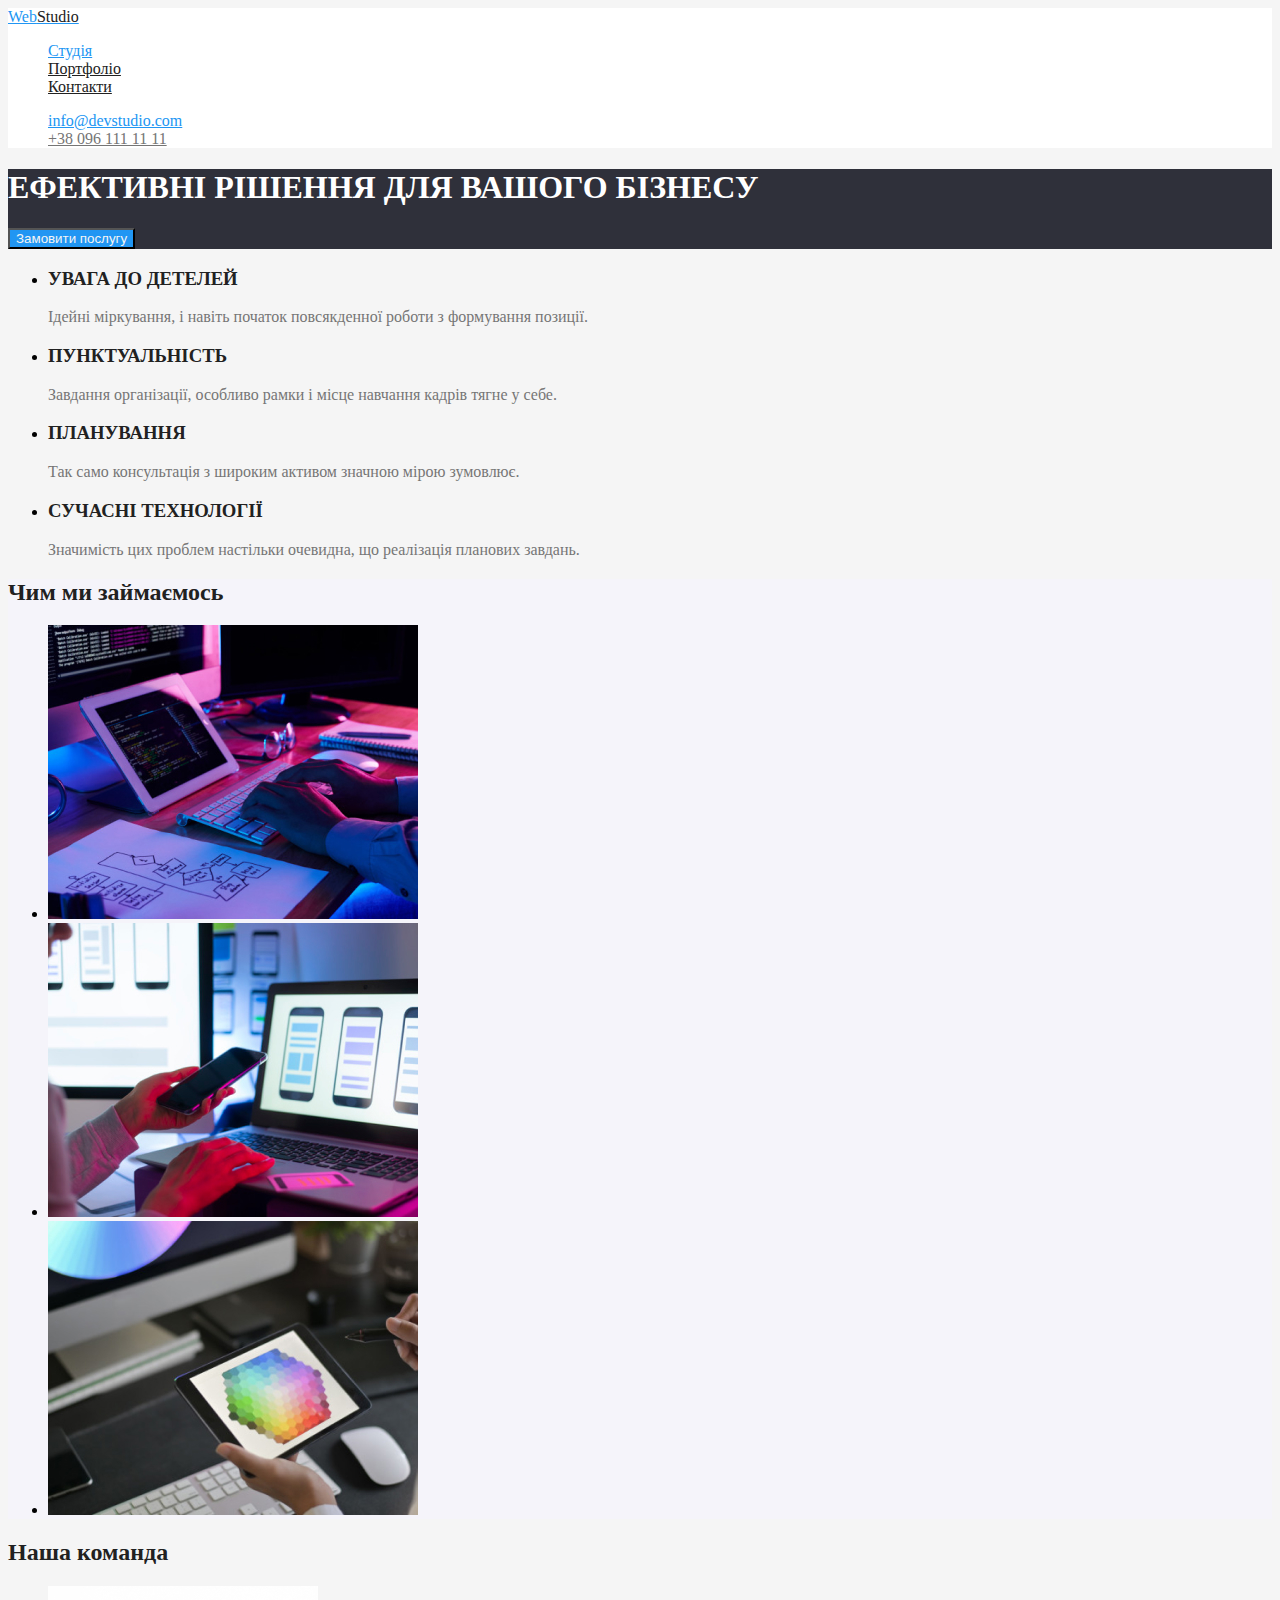
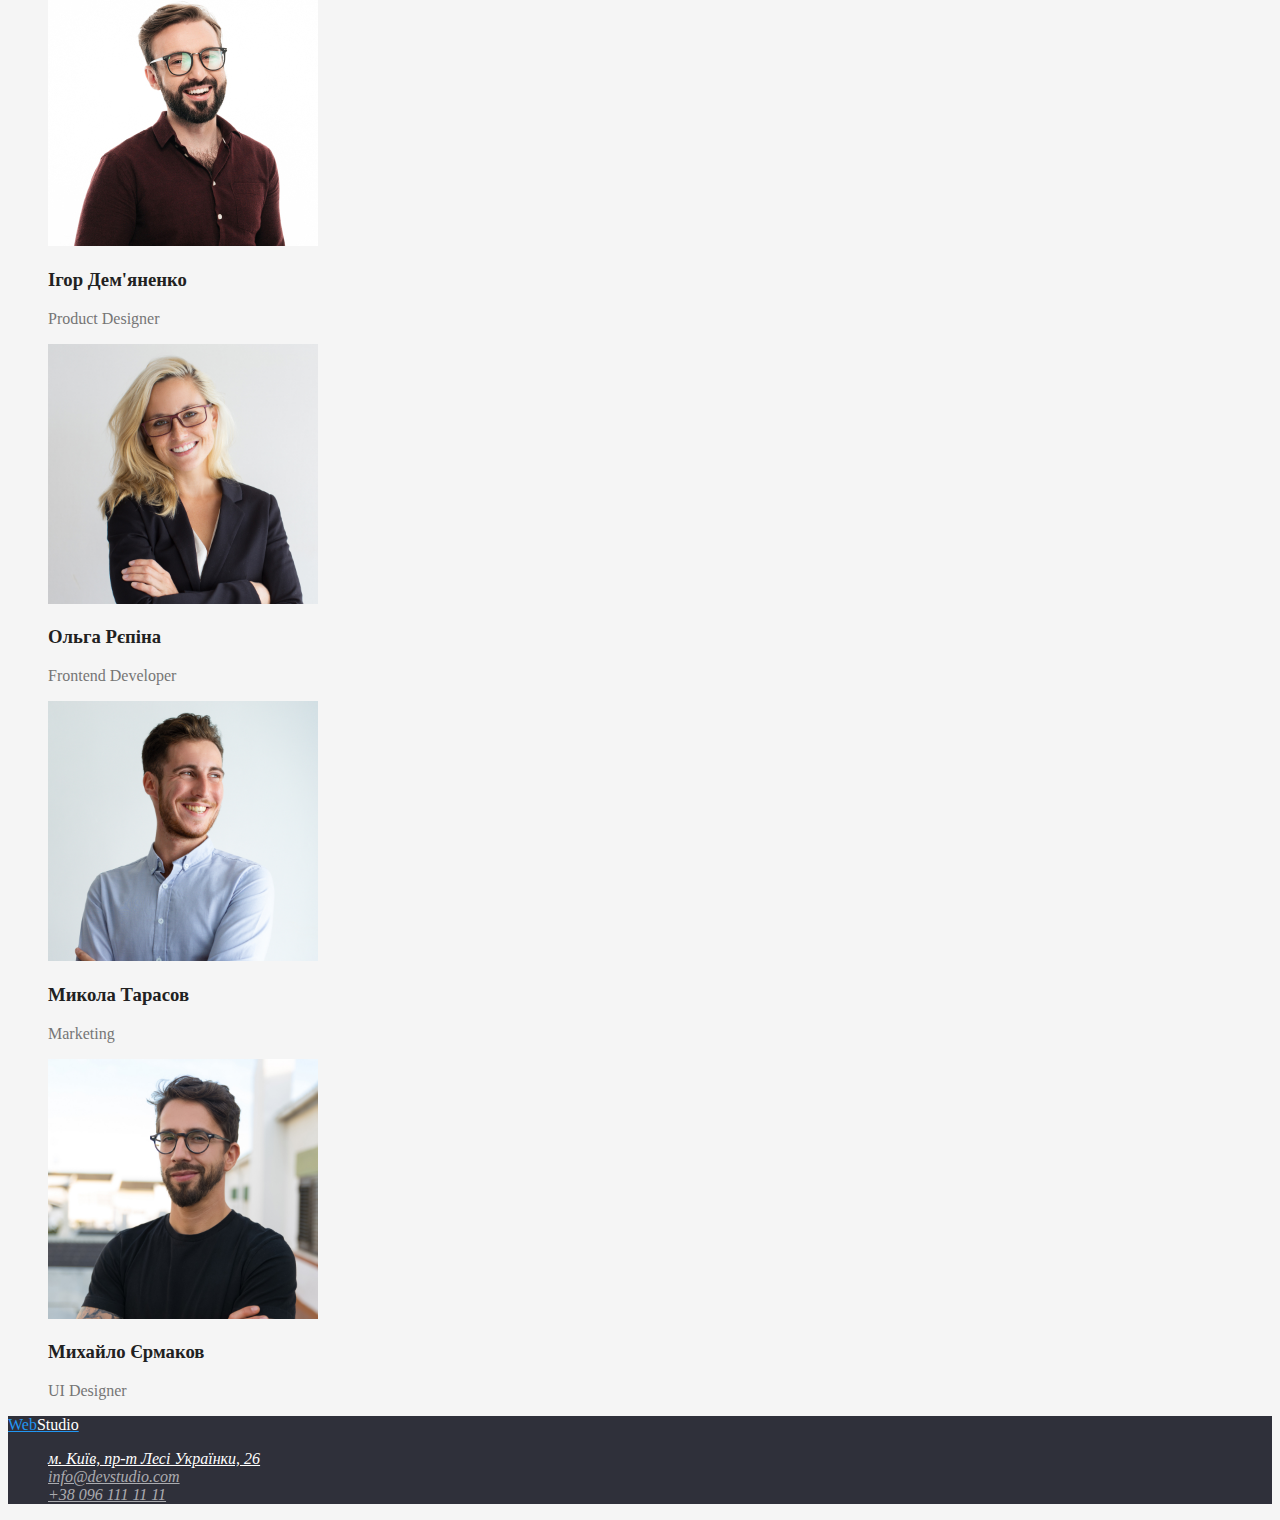
==== index.html @ 1ee50c3d "photo" ====
<!DOCTYPE html>
<html lang="uk">

<head>
    <meta charset="UTF-8">
    <meta http-equiv="X-UA-Compatible" content="IE=edge">
    <meta name="viewport" content="width=device-width, initial-scale=1.0">
    <title>Document</title>
    <link rel="stylesheet" href="css/styles.css">
</head>

<body class="body">
    <!--site nav-->
    <header class="page-header">
        <nav>
            <a href="/index.html" class="link web-logo">Web<span class="link stidio-logo">Studio</span></a>
            <ul class="site-nav list">
                <li><a href="/index.html" class="link current">Студія</a></li>
                <li><a href="./portfolio.html"class="link">Портфоліо</a></li>
                <li><a href="#"class="link">Контакти</a></li>
            </ul>
        </nav>
        <ul class="auth-nav list">
            <li><a href="mailto:info@devstudio.com"class="contacts current">info@devstudio.com</a></li>
            <li><a href="tel:+380961111111"class="contacts">+38 096 111 11 11</a></li>
        </ul>

    </header>
    <!--hero section-->
    <div>
        <section class="hero-section">
            <h1 class="hero-tittle">ЕФЕКТИВНІ РІШЕННЯ ДЛЯ ВАШОГО БІЗНЕСУ</h1>
            <button class="button-primery" type="button">Замовити послугу</button>
        </section>
    </div>
    <!--our benefits--> 
    <section class="section-benefits">
        <ul>
            <li>
                <h3 class="benefits-tittle">УВАГА ДО ДЕТЕЛЕЙ</h3>
                <p class="benefits-descr">Ідейні міркування, і навіть початок повсякденної роботи з формування позиції.</p>
            </li>
            <li>
                <h3 class="benefits-tittle">ПУНКТУАЛЬНІСТЬ</h3>
                <p class="benefits-descr">Завдання організації, особливо рамки і місце навчання кадрів тягне у себе.</p>
            </li>
            <li>
                <h3 class="benefits-tittle">ПЛАНУВАННЯ</h3>
                <p class="benefits-descr">Так само консультація з широким активом значною мірою зумовлює.</p>
            </li>
            <li>
                <h3 class="benefits-tittle">СУЧАСНІ ТЕХНОЛОГІЇ</h3>
                <p class="benefits-descr">Значимість цих проблем настільки очевидна, що реалізація планових завдань.</p>
            </li>
        </ul>
    </section>
    <!--what do we do-->
    <section class="section">
        <h2 class="section-tittle">Чим ми займаємось</h2>
        <ul class="section-list">
            <li><img src="images/program.jpg" alt="програміст" width="370"></li>
            <li><img src="images/designer.jpg" alt="вєб дизайнер" width="370"></li>
            <li><img src="images/creative.jpg" alt="робота з панелью кольорів" width="370"></li>
        </ul>
    </section>
    <!--our team-->
    <section>
    <h2 class="section-tittle">Наша команда</h2>
        <ul class="list">
            <li>
                <img src="images/igor.jpg" alt="дизайнер" width="270">
                <h3 class="name-tittle">Ігор Дем'яненко</h3>
                <p class="position-tittle">Product Designer</p>
            </li>
            <li>
                <img src="images/olha.jpg" alt="фронтенд" width="270">
                <h3 class="name-tittle">Ольга Рєпіна</h3>
                <p class="position-tittle">Frontend Developer</p>
            </li>
            <li>
                <img src="images/mykola.jpg" alt="маркетолог" width="270">
                <h3 class="name-tittle">Микола Тарасов</h3>
                <p class="position-tittle">Marketing</p>
            </li>
            <li>
                <img src="images/mykhaylo.jpg" alt="ui дизайнер" width="270">
                <h3 class="name-tittle">Михайло Єрмаков</h3>
                <p class="position-tittle">UI Designer</p>
            </li>
        </ul>
    </section>
    <!--footer-->
    <footer class="footer">
        <a href="/index.html" class="link web-logo">Web<span class="link studio-logo-footer">Studio</span></a>
        <address>
            <ul class="list">
                <li><a href="adress:м.Київ,пр-тЛесіУкраїнки,26" class="footer-adress">м. Київ, пр-т Лесі Українки, 26</a></li>
                <li><a href="mailto:info@devstudio.com" class="footer-contact">info@devstudio.com</a></li>
                <li><a href="tel:+380961111111" class="footer-contact">+38 096 111 11 11</a></li>
            </ul>
        </address>
    </footer>
</body>
</html>
---- css/styles.css ----
:root {
    /* colors */
--primery-text-color: #757575; 
--tittle-text-color: #212121;
--secondary-text-color: #FFFFFF;
--accent-color: #2196F3;
--primery-bg-color: #F5F5F5;
--footer-text-color: rgba(255, 255, 255, 0.6);
--secondary-bg-color: #2F303A;
--thirt-bg-color: #F5F4FA; 

   /* fonts */
}

/*body*/
.page-header {
    background-color: #FFFFFF;
}
body {background-color: #F5F5F5;
}

/* site nav */
.site-nav link {
color: var(--tittle-text-color);    
}
.link.web-logo {
color: var(--accent-color);    
}
.link.studio-logo {
color: var(--tittle-text-color);    
}
.link {
color: var(--tittle-text-color);    
}
.link.current {
color: var(--accent-color);    
}
.contacts {
color: var(--primery-text-color);    
}
.contacts.current {
color: var(--accent-color);    
}

/* .site-nav .link:hover,
.site-nav .link-focus {color: #2196F3;} */

/* hero */
.hero-section {
    background-color: #2F303A;
}
.hero-tittle {
color: var(--secondary-text-color);    
}

.list {
    list-style: none;}
/* button */
.button {
    
} 
.button-primery {
    background-color: var(--accent-color);
    color: var(--primery-bg-color);
}    
/* our benefits */
.section-benefits {
    background-color: var(--primery-bg-color);
}
.benefits-tittle {
    color: var(--tittle-text-color);
}
.benefits-descr {
    color: var(--primery-text-color);
}
/* what do we do */
.section {
    background-color: var(--thirt-bg-color);
}
.section-tittle {
color: var(--tittle-text-color);    
}

/* our team */
.name-tittle {
    color: var(--tittle-text-color);
}
.position-tittle {
    color: var(--primery-text-color);
}

/* footer */
.footer {
    background-color: var(--secondary-bg-color);
}
.link.studio-logo-footer {
    color: var(--secondary-text-color);
}
.footer-adress {
    color: var(--secondary-text-color);
}
.footer-contact {
    color: var(--footer-text-color);
}
/* ul {list-style: none;}
.list { */


/* .list{
    list-style: none;
} */
/* основний колір тексту #212121*/
 /* другорядний колір тексту #757575*/
 /* білий #FFFFFF*/
 /* білий rgba(255, 255, 255, 0.6) */
 /* #2196F3*/
 /* фон основний F5F5F5 */
 /* другорядний фон F5F4FA; */
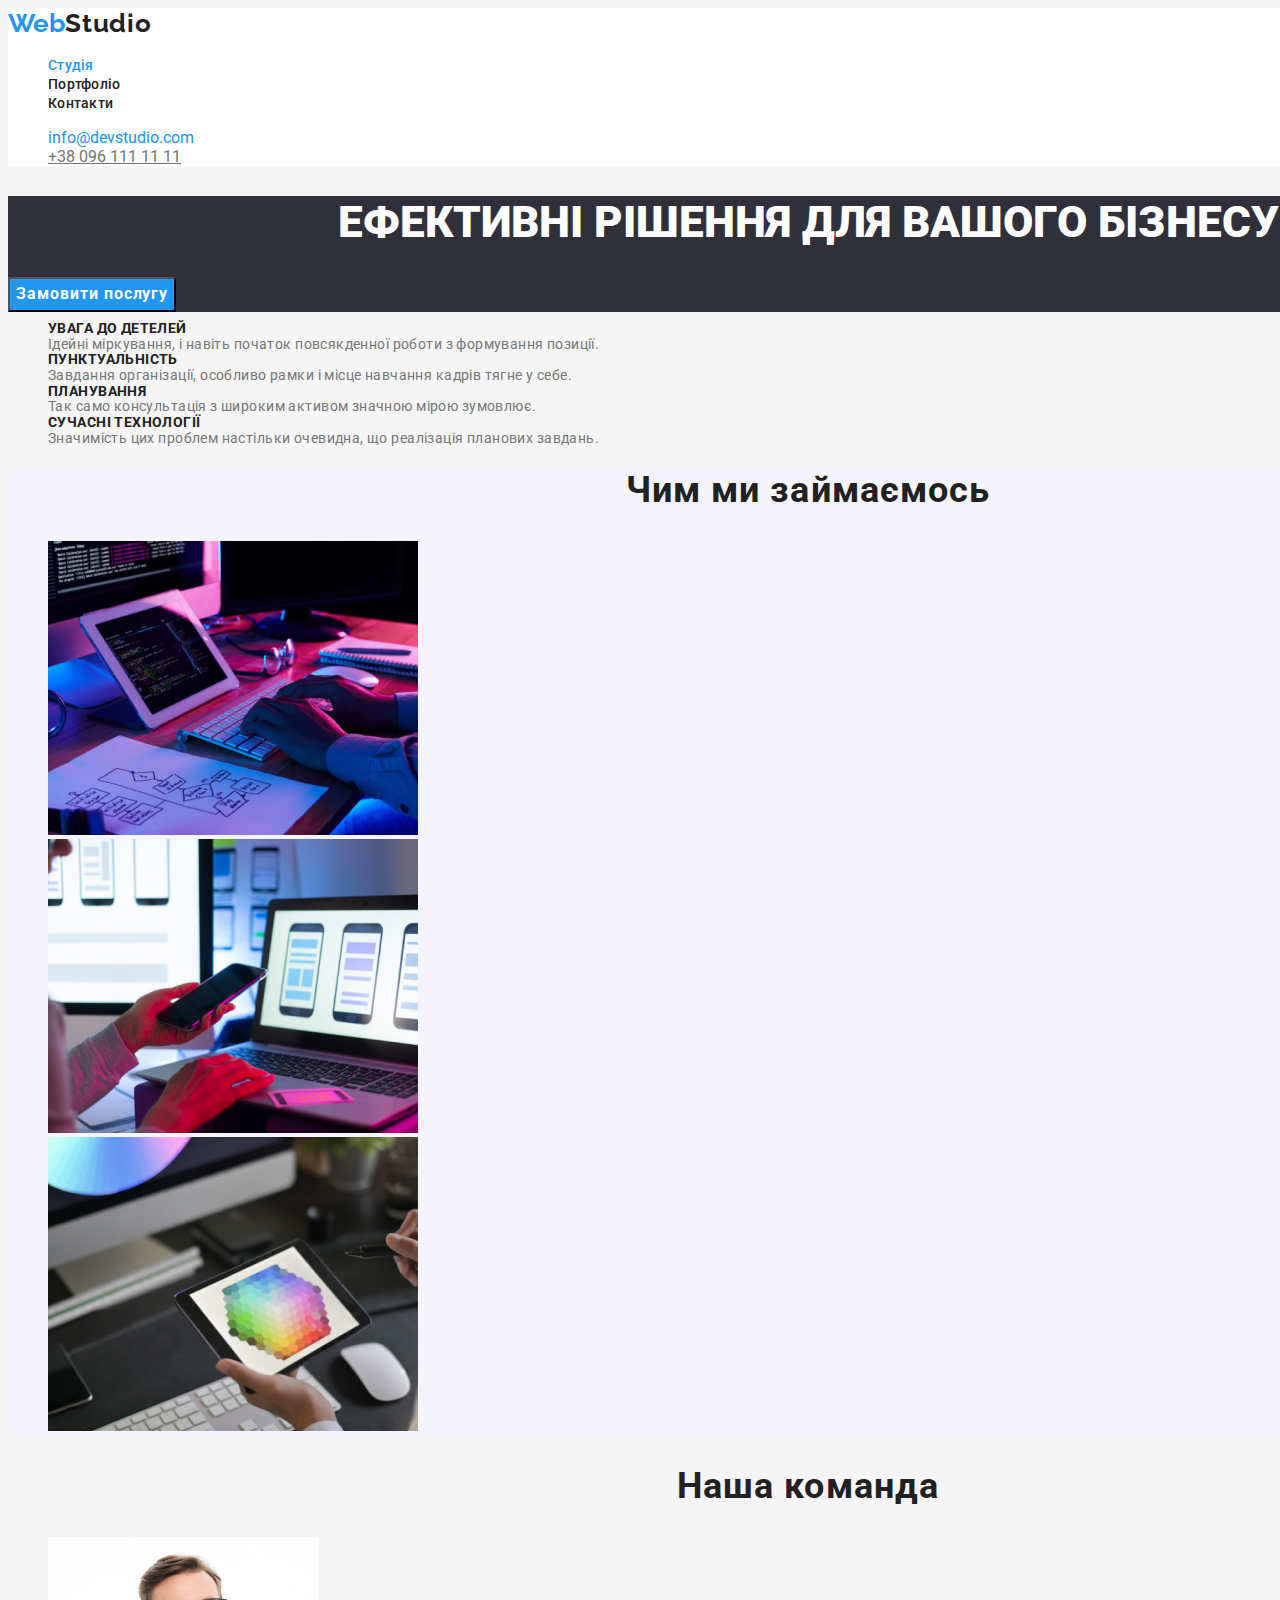
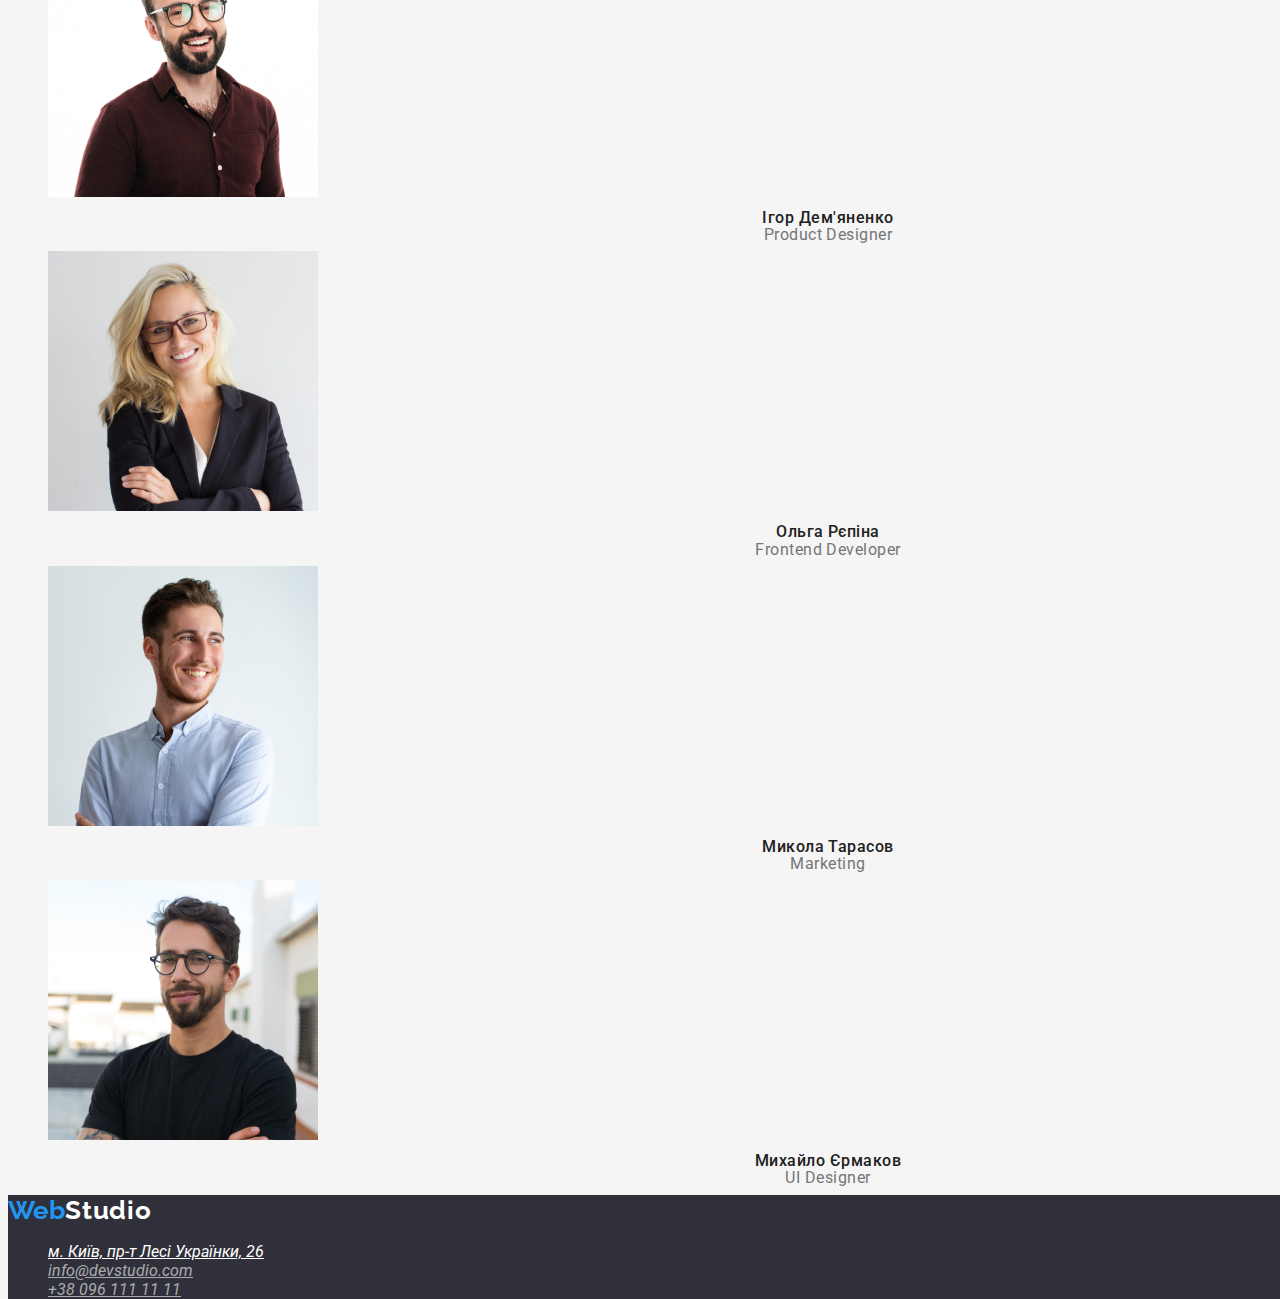
==== commit d759b36a: "home-work2" ====
--- a/index.html
+++ b/index.html
@@ -6,6 +6,8 @@
     <meta http-equiv="X-UA-Compatible" content="IE=edge">
     <meta name="viewport" content="width=device-width, initial-scale=1.0">
     <title>Document</title>
+    <link href="https://fonts.googleapis.com/css2?family=Raleway:wght@700&family=Roboto:wght@400;500;700&display=swap"
+        rel="stylesheet">
     <link rel="stylesheet" href="css/styles.css">
 </head>
 
@@ -13,7 +15,7 @@
     <!--site nav-->
     <header class="page-header">
         <nav>
-            <a href="/index.html" class="link web-logo">Web<span class="link stidio-logo">Studio</span></a>
+            <a href="/index.html" class="web-logo">Web<span class="studio-logo">Studio</span></a>
             <ul class="site-nav list">
                 <li><a href="/index.html" class="link current">Студія</a></li>
                 <li><a href="./portfolio.html"class="link">Портфоліо</a></li>
@@ -35,7 +37,7 @@
     </div>
     <!--our benefits--> 
     <section class="section-benefits">
-        <ul>
+        <ul class="list">
             <li>
                 <h3 class="benefits-tittle">УВАГА ДО ДЕТЕЛЕЙ</h3>
                 <p class="benefits-descr">Ідейні міркування, і навіть початок повсякденної роботи з формування позиції.</p>
@@ -57,7 +59,7 @@
     <!--what do we do-->
     <section class="section">
         <h2 class="section-tittle">Чим ми займаємось</h2>
-        <ul class="section-list">
+        <ul class="section-list list">
             <li><img src="images/program.jpg" alt="програміст" width="370"></li>
             <li><img src="images/designer.jpg" alt="вєб дизайнер" width="370"></li>
             <li><img src="images/creative.jpg" alt="робота з панелью кольорів" width="370"></li>
@@ -91,7 +93,7 @@
     </section>
     <!--footer-->
     <footer class="footer">
-        <a href="/index.html" class="link web-logo">Web<span class="link studio-logo-footer">Studio</span></a>
+        <a href="/index.html" class="web-logo">Web<span class="studio-logo-footer">Studio</span></a>
         <address>
             <ul class="list">
                 <li><a href="adress:м.Київ,пр-тЛесіУкраїнки,26" class="footer-adress">м. Київ, пр-т Лесі Українки, 26</a></li>
--- a/css/styles.css
+++ b/css/styles.css
@@ -10,27 +10,55 @@
 --thirt-bg-color: #F5F4FA; 
 
    /* fonts */
-}
+--main-font: 'Roboto', sans-serif;
+--secondary-font: 'Raleway', sans-serif;
+}
+
 
 /*body*/
 .page-header {
     background-color: #FFFFFF;
 }
 body {background-color: #F5F5F5;
-}
+    font-family: var(--main-font);
+    color: var(--tittle-text-color);
+    width: 1600px;
+    height: 2346px;
+}
+.list {
+    list-style: none;}
 
 /* site nav */
 .site-nav link {
 color: var(--tittle-text-color);    
 }
-.link.web-logo {
-color: var(--accent-color);    
-}
-.link.studio-logo {
-color: var(--tittle-text-color);    
-}
+.web-logo {
+color: var(--accent-color);
+font-family: var(--secondary-font);
+text-decoration: none;
+font-weight: 700;
+font-size: 26px;
+line-height: 1.2;
+letter-spacing: 0.03e;    
+}
+.studio-logo {
+color: var(--tittle-text-color);
+font-family: var(--secondary-font);
+text-decoration: none;
+font-weight: 700;
+font-size: 26px;
+line-height: 1.2;
+letter-spacing: 0.03em;
+}
+
 .link {
-color: var(--tittle-text-color);    
+color: var(--tittle-text-color);
+text-decoration: none;
+font-family: inherit;
+font-weight: 500;
+font-size: 14px;
+line-height: 1.2;
+letter-spacing: 0.02em;
 }
 .link.current {
 color: var(--accent-color);    
@@ -40,28 +68,56 @@
 }
 .contacts.current {
 color: var(--accent-color);    
-}
-
-/* .site-nav .link:hover,
-.site-nav .link-focus {color: #2196F3;} */
+text-decoration: none;
+font-family: inherit;}
+.contacts:hover,
+.contacts:focus {
+    color: var(--accent-color);
+}
+
+.link:hover,
+.link-focus {
+    color: var(--accent-color);
+}
+
+.site-nav {
+color: var(--accent-color);}
 
 /* hero */
 .hero-section {
     background-color: #2F303A;
 }
 .hero-tittle {
-color: var(--secondary-text-color);    
-}
-
-.list {
-    list-style: none;}
+color: var(--secondary-text-color);
+font-weight: 900;
+font-size: 44px;
+line-height: 1,4;
+text-align: center;
+letter-spacing: 0,6em;
+text-transform: uppercase;    
+}
+
+
 /* button */
 .button {
     
 } 
 .button-primery {
+    color: #FFFFFF;
     background-color: var(--accent-color);
-    color: var(--primery-bg-color);
+    font-family: var(--main-font);
+    font-weight: 700;
+    font-size: 16px;
+    line-height: 1.8;
+    letter-spacing: 0.06em
+    ;
+    cursor: pointer;
+
+}
+.button-primery:hover,
+.button-primery:focus {
+background-color: var(--accent-color
+);
 }    
 /* our benefits */
 .section-benefits {
@@ -69,32 +125,62 @@
 }
 .benefits-tittle {
     color: var(--tittle-text-color);
+    font-weight: 700;
+    font-size: 14px;
+    line-height: 1.7px;
+    letter-spacing: 0.03em;
 }
 .benefits-descr {
     color: var(--primery-text-color);
+    font-weight: 400;
+    font-size: 14px;
+    line-height: 1.7px;
+    letter-spacing: 0.03em;
+
 }
 /* what do we do */
 .section {
     background-color: var(--thirt-bg-color);
 }
 .section-tittle {
-color: var(--tittle-text-color);    
+color: var(--tittle-text-color);
+font-weight: 700;
+font-size: 36px;
+line-height: 42px;
+text-align: center;
+letter-spacing: 0.03em;
 }
 
 /* our team */
 .name-tittle {
     color: var(--tittle-text-color);
+    font-weight: 500;
+    font-size: 16px;
+    line-height: 1.2px;
+    text-align: center;
+    letter-spacing: 0.03em;
 }
 .position-tittle {
     color: var(--primery-text-color);
+    font-weight: 400;
+    font-size: 16px;
+    line-height: 1.2px;
+    text-align: center;
+    letter-spacing: 0.03em;
 }
 
 /* footer */
 .footer {
     background-color: var(--secondary-bg-color);
 }
-.link.studio-logo-footer {
+.studio-logo-footer {
     color: var(--secondary-text-color);
+    text-decoration: none;
+    font-family: var(--secondary-font);
+    font-weight: 700;
+    font-size: 26px;
+    line-height: 1.2px;
+    letter-spacing: 0.03em;
 }
 .footer-adress {
     color: var(--secondary-text-color);
@@ -102,17 +188,46 @@
 .footer-contact {
     color: var(--footer-text-color);
 }
-/* ul {list-style: none;}
-.list { */
-
-
-/* .list{
-    list-style: none;
-} */
-/* основний колір тексту #212121*/
- /* другорядний колір тексту #757575*/
- /* білий #FFFFFF*/
- /* білий rgba(255, 255, 255, 0.6) */
- /* #2196F3*/
- /* фон основний F5F5F5 */
- /* другорядний фон F5F4FA; */+.footer-adress:hover,
+.footer-adress:focus {
+    color: var(--accent-color);
+}
+.footer-contact:hover,
+.footer-contact:focus {
+    color: var(--accent-color);
+}
+
+/* portfolio css */
+.section-portfolio {
+background-color: var(--primery-bg-color);
+} 
+.filter-btn {
+background-color:var(--thirt-bg-color);
+font-weight: 500;
+font-size: 16px;
+line-height: 1.6px;
+text-align: center;    
+letter-spacing: 0.03em;
+cursor: pointer;
+border: none;
+}
+.filter-btn:hover
+.filter-btn:focus {
+background-color: var(--accent-color);
+color: var(--tittle-text-color);
+}
+
+.project-tittle {
+color: var(--tittle-text-color);   
+font-weight: 700;
+font-size: 18px;
+line-height: 2.0px;
+letter-spacing: 0.06em; 
+}
+.project-category {
+color: var(--primery-text-color); 
+font-weight: 400;
+font-size: 18px;
+line-height: 1.8px;
+letter-spacing: 0.03em;
+}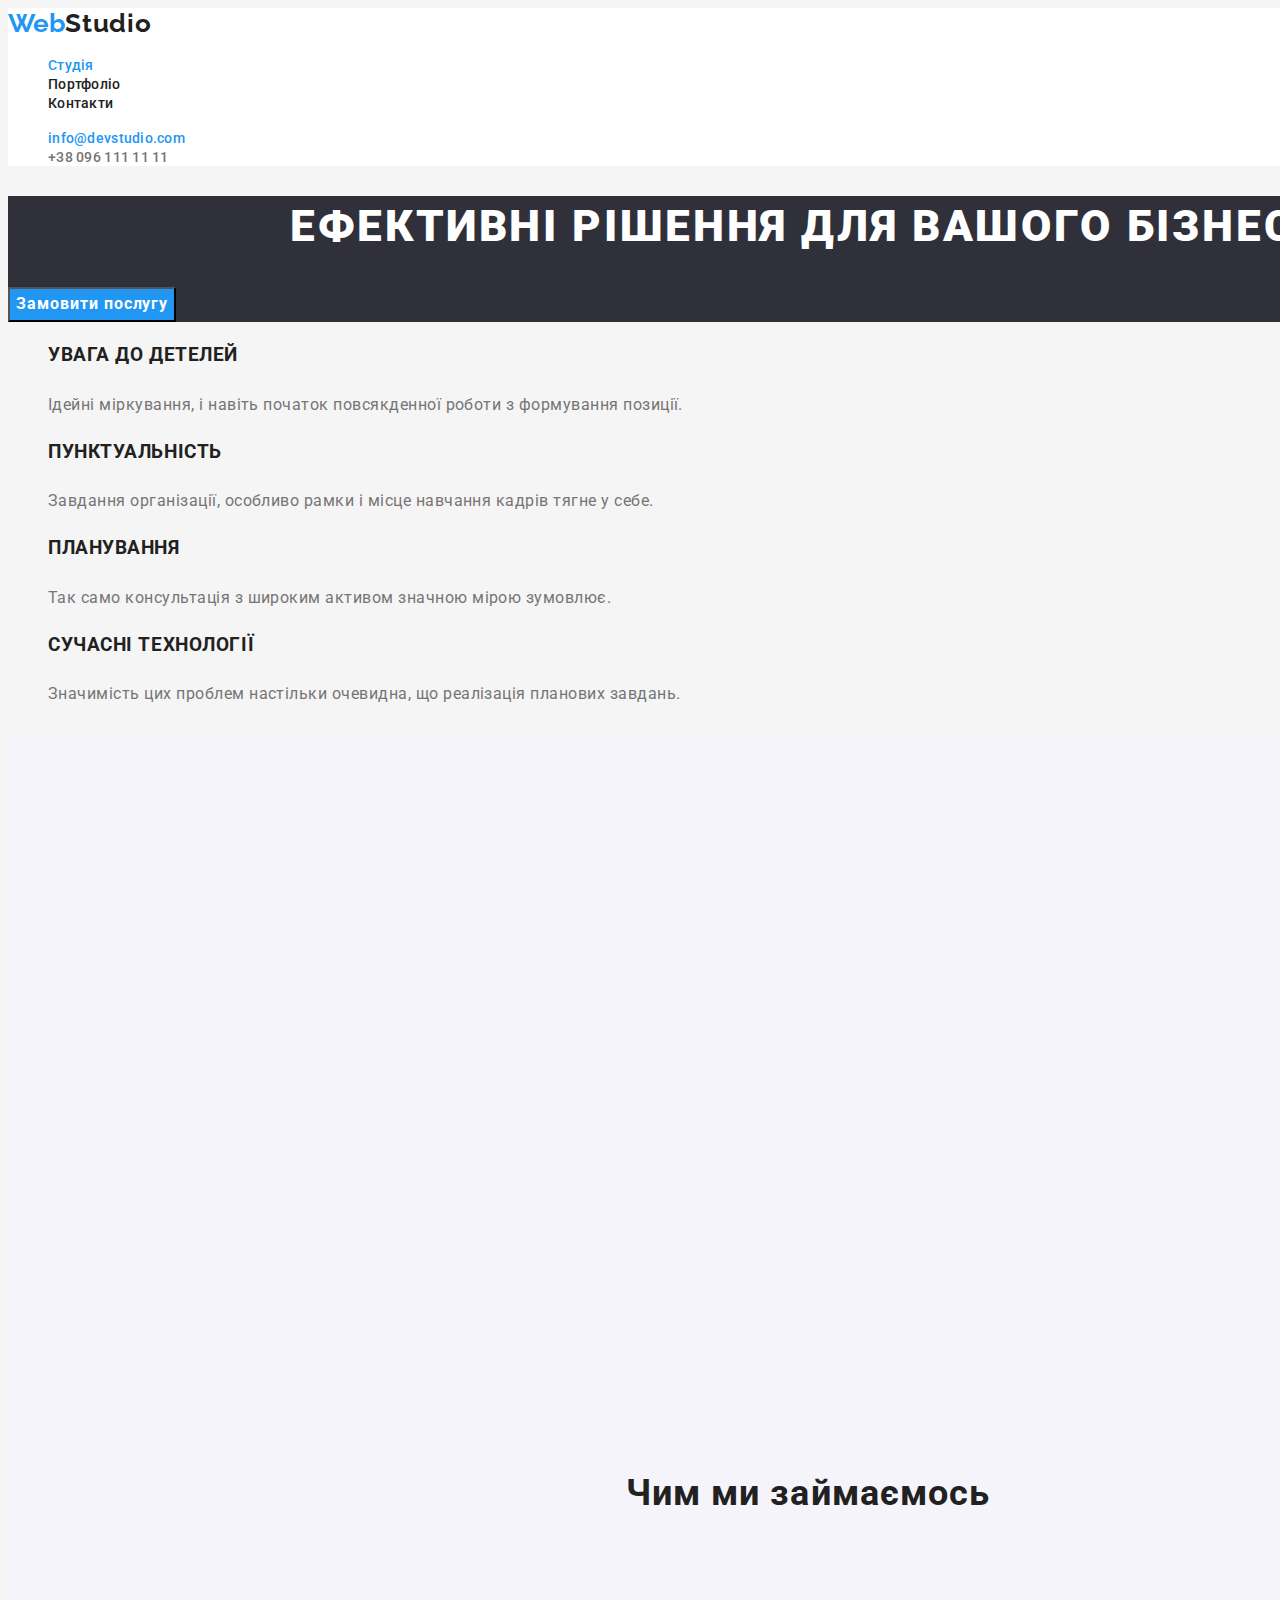
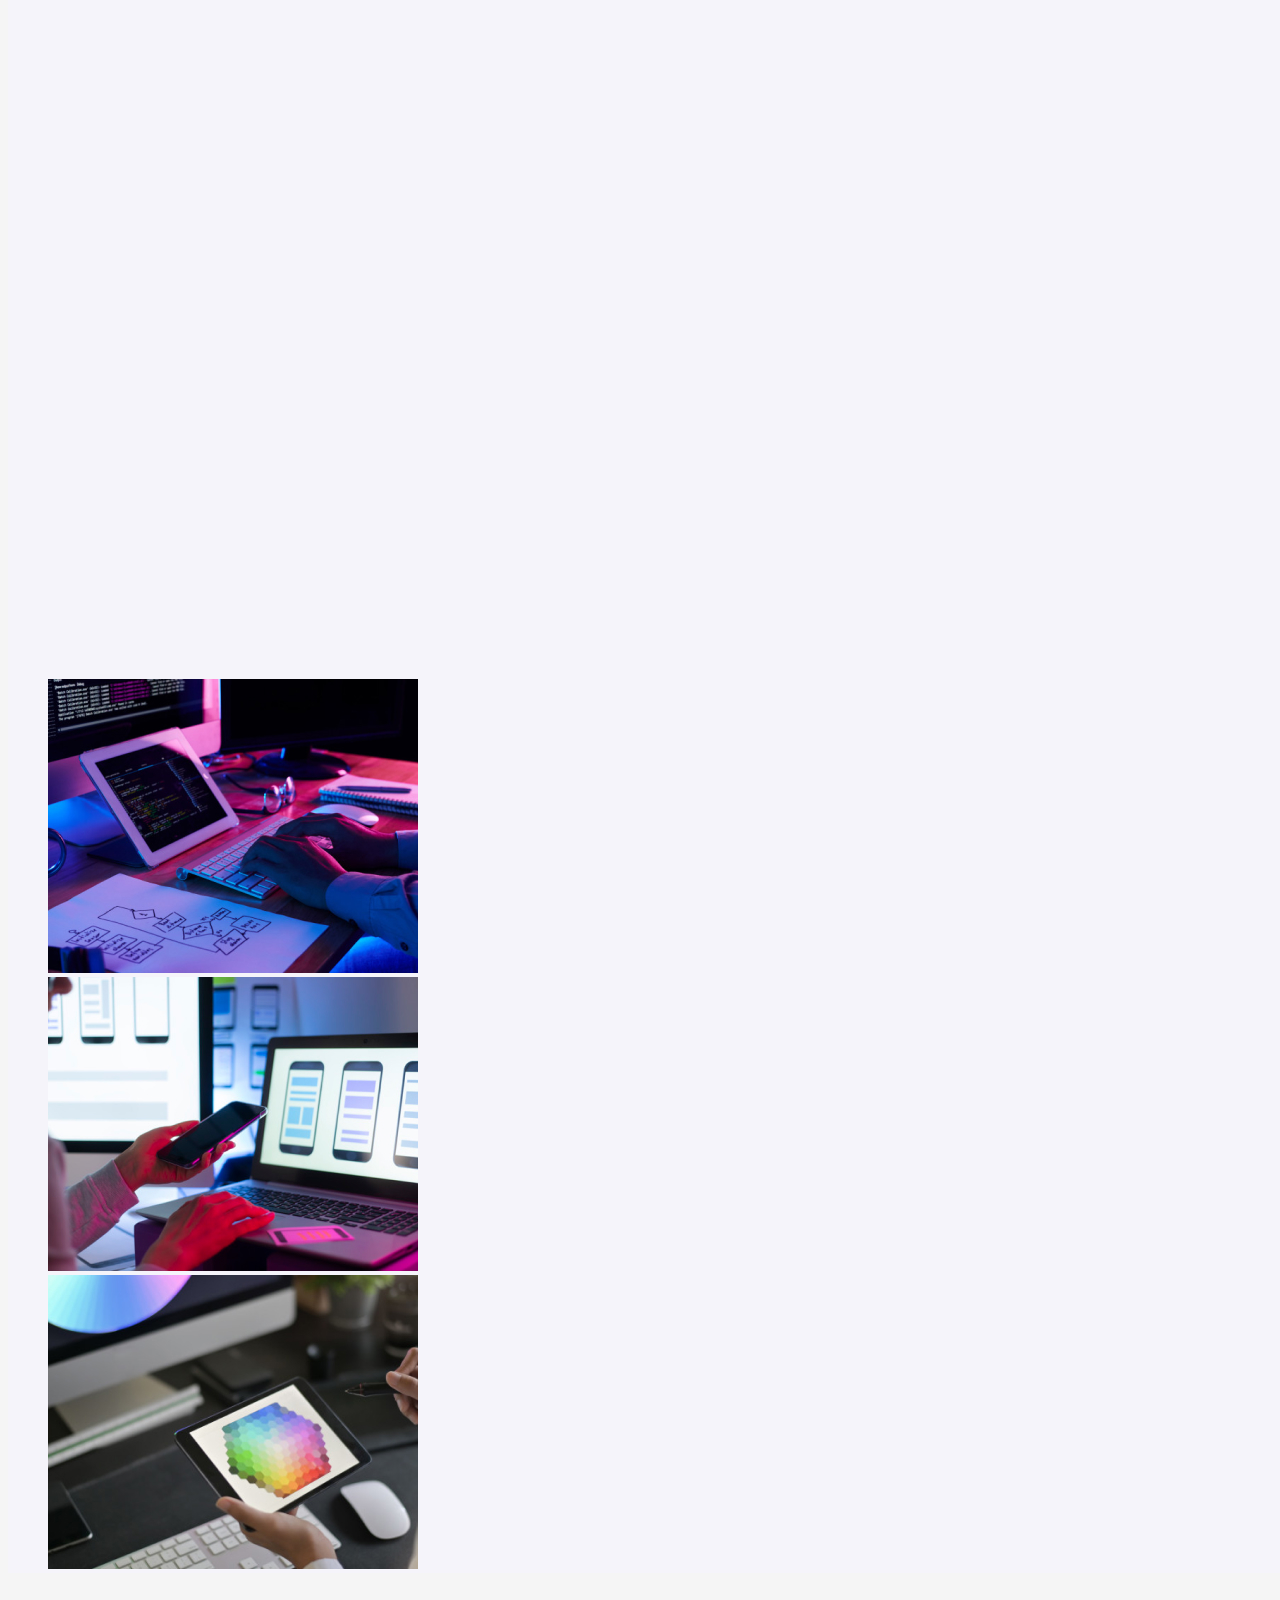
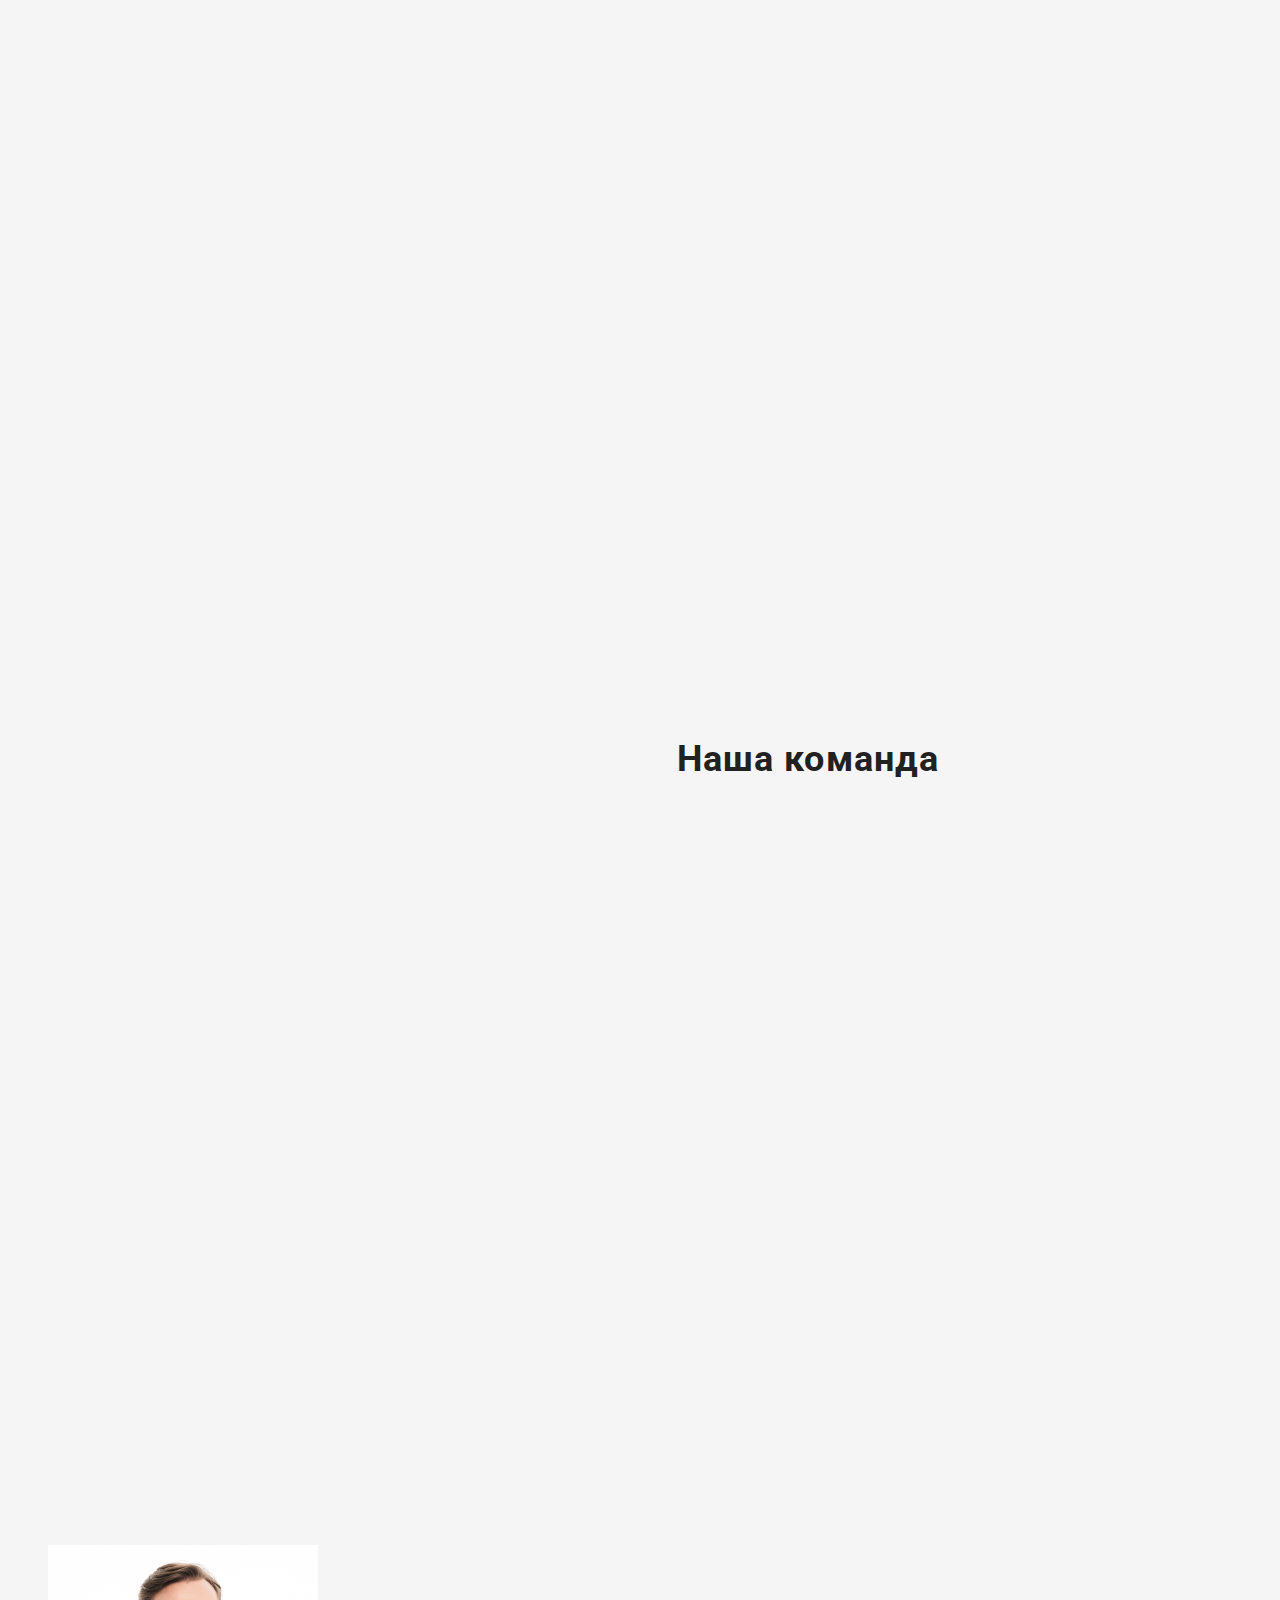
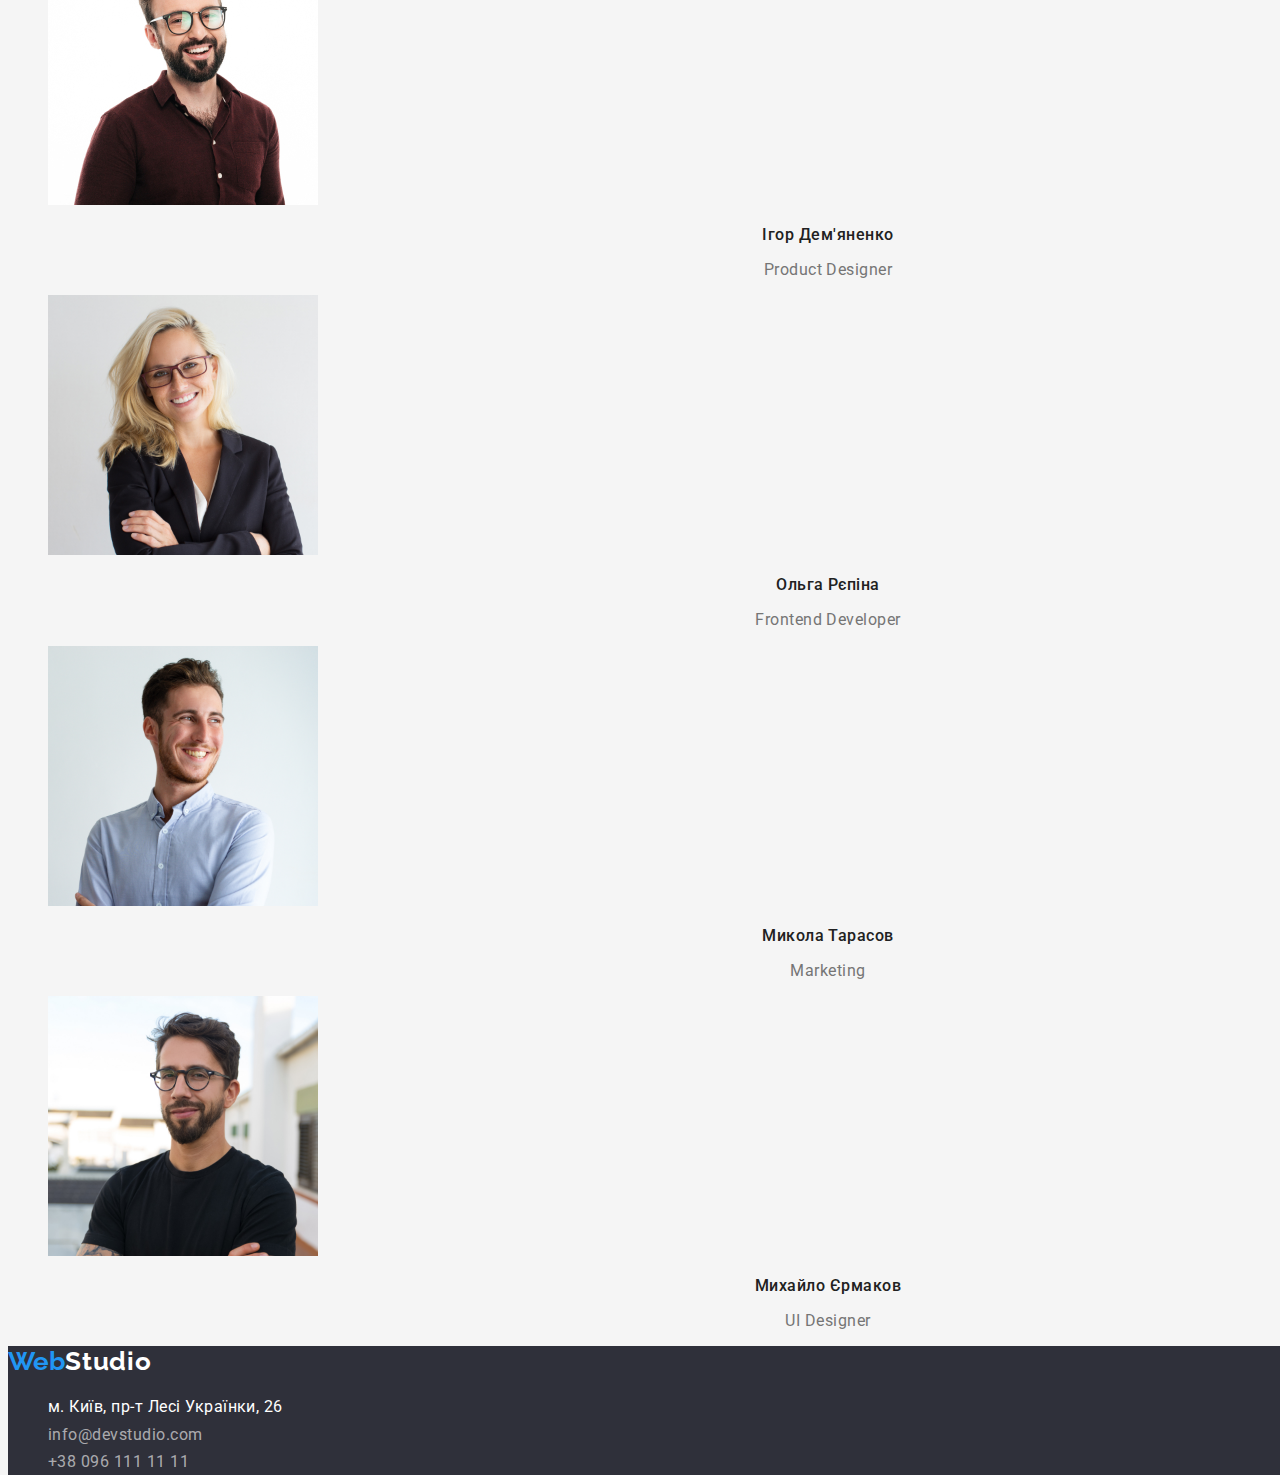
==== commit 68941ef6: "error correction" ====
--- a/index.html
+++ b/index.html
@@ -6,7 +6,7 @@
     <meta http-equiv="X-UA-Compatible" content="IE=edge">
     <meta name="viewport" content="width=device-width, initial-scale=1.0">
     <title>Document</title>
-    <link href="https://fonts.googleapis.com/css2?family=Raleway:wght@700&family=Roboto:wght@400;500;700&display=swap"
+    <link href="https://fonts.googleapis.com/css2?family=Raleway:wght@700&family=Roboto:wght@400;500;700;900&display=swap"
         rel="stylesheet">
     <link rel="stylesheet" href="css/styles.css">
 </head>
--- a/css/styles.css
+++ b/css/styles.css
@@ -64,12 +64,22 @@
 color: var(--accent-color);    
 }
 .contacts {
-color: var(--primery-text-color);    
+color: var(--primery-text-color);
+text-decoration: none;
+font-family: inherit;
+font-weight: 500;
+font-size: 14px;
+line-height: 1.2;
+letter-spacing: 0.02em;
 }
 .contacts.current {
 color: var(--accent-color);    
 text-decoration: none;
-font-family: inherit;}
+font-family: inherit;
+font-weight: 500;
+font-size: 14px;
+line-height: 1.2;
+letter-spacing: 0.02em;}
 .contacts:hover,
 .contacts:focus {
     color: var(--accent-color);
@@ -91,9 +101,9 @@
 color: var(--secondary-text-color);
 font-weight: 900;
 font-size: 44px;
-line-height: 1,4;
+line-height: 1.4;
 text-align: center;
-letter-spacing: 0,6em;
+letter-spacing: 0.06em;
 text-transform: uppercase;    
 }
 
@@ -126,15 +136,14 @@
 .benefits-tittle {
     color: var(--tittle-text-color);
     font-weight: 700;
-    font-size: 14px;
-    line-height: 1.7px;
+    font-size: 14;
+    line-height: 1.7;
     letter-spacing: 0.03em;
 }
 .benefits-descr {
     color: var(--primery-text-color);
-    font-weight: 400;
-    font-size: 14px;
-    line-height: 1.7px;
+    font-size: 14;
+    line-height: 1.7;
     letter-spacing: 0.03em;
 
 }
@@ -146,7 +155,7 @@
 color: var(--tittle-text-color);
 font-weight: 700;
 font-size: 36px;
-line-height: 42px;
+line-height: 42;
 text-align: center;
 letter-spacing: 0.03em;
 }
@@ -156,15 +165,14 @@
     color: var(--tittle-text-color);
     font-weight: 500;
     font-size: 16px;
-    line-height: 1.2px;
+    line-height: 1.2;
     text-align: center;
     letter-spacing: 0.03em;
 }
 .position-tittle {
     color: var(--primery-text-color);
-    font-weight: 400;
     font-size: 16px;
-    line-height: 1.2px;
+    line-height: 1.2;
     text-align: center;
     letter-spacing: 0.03em;
 }
@@ -179,14 +187,24 @@
     font-family: var(--secondary-font);
     font-weight: 700;
     font-size: 26px;
-    line-height: 1.2px;
+    line-height: 1.2;
     letter-spacing: 0.03em;
 }
 .footer-adress {
     color: var(--secondary-text-color);
+    font-style: normal;
+    text-decoration: none;
+    font-size: 14;
+    line-height: 1.7;
+    letter-spacing: 0.03em;
 }
 .footer-contact {
     color: var(--footer-text-color);
+    font-style: normal;
+    text-decoration: none;
+    font-size: 14;
+    line-height: 1.7;
+    letter-spacing: 0.03em;
 }
 .footer-adress:hover,
 .footer-adress:focus {
@@ -203,9 +221,10 @@
 } 
 .filter-btn {
 background-color:var(--thirt-bg-color);
+font-family: var(--main-font);
 font-weight: 500;
 font-size: 16px;
-line-height: 1.6px;
+line-height: 1.6;
 text-align: center;    
 letter-spacing: 0.03em;
 cursor: pointer;
@@ -219,15 +238,13 @@
 
 .project-tittle {
 color: var(--tittle-text-color);   
-font-weight: 700;
 font-size: 18px;
-line-height: 2.0px;
+line-height: 2.0;
 letter-spacing: 0.06em; 
 }
 .project-category {
 color: var(--primery-text-color); 
-font-weight: 400;
 font-size: 18px;
-line-height: 1.8px;
+line-height: 1.8;
 letter-spacing: 0.03em;
 }